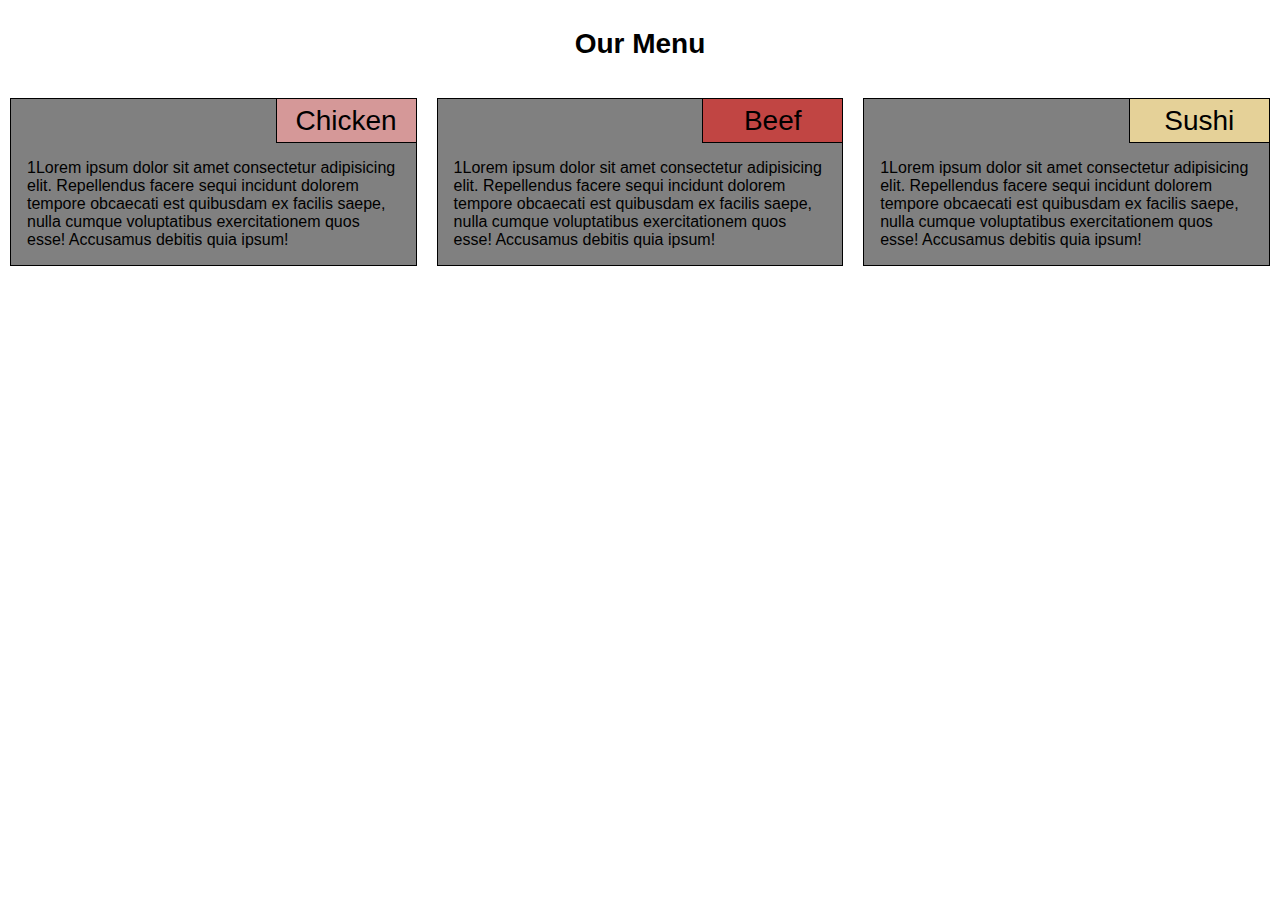
==== site_project_1/index.html @ 066e072b "It's almost done" ====
<!DOCTYPE html>
<html>
<head>
<meta charset="utf-8">
<meta name="viewport" content="width=device-width, initial-scale=1">
<title>Assignment Solution for Module 2</title>
<link rel="stylesheet" href="css/styles.css">
<link rel="stylesheet" href="css/optstyle.css">
</head>
<body>
    <header>
        <h1 class="title">Our Menu</h1>
    </header> 

    <div class="container">
        <div class="row">
            <div class="col-lg-4 col-md-6 col-sm-12">
                <article>
                    <p class="heading pinkbg">Chicken</p>
                    <p class="text">1Lorem ipsum dolor sit amet consectetur adipisicing elit. Repellendus facere sequi incidunt dolorem tempore obcaecati est quibusdam ex facilis saepe, nulla cumque voluptatibus exercitationem quos esse! Accusamus debitis quia ipsum!</p>
                </article>
            </div>
            <div class="col-lg-4 col-md-6 col-sm-12">
                <article>
                    <p class="heading redbg">Beef</p>
                    <p class="text">1Lorem ipsum dolor sit amet consectetur adipisicing elit. Repellendus facere sequi incidunt dolorem tempore obcaecati est quibusdam ex facilis saepe, nulla cumque voluptatibus exercitationem quos esse! Accusamus debitis quia ipsum!</p>
                </article>
            </div>
            <div class="col-lg-4 col-md-12 col-sm-12">
                <article>
                    <p class="heading yellowbg">Sushi</p>
                    <p class="text">1Lorem ipsum dolor sit amet consectetur adipisicing elit. Repellendus facere sequi incidunt dolorem tempore obcaecati est quibusdam ex facilis saepe, nulla cumque voluptatibus exercitationem quos esse! Accusamus debitis quia ipsum!</p>
                </article>
            </div>
        </div>

    </div>
</body>
</html>
---- site_project_1/css/styles.css ----
* {
    box-sizing: border-box;
    margin: 0;
    padding: 0;
    border: 0;
    font-family: Arial, Helvetica, sans-serif;
  }

  @media (min-width: 992px) {
    .col-lg-1, .col-lg-2, .col-lg-3, .col-lg-4, .col-lg-5, .col-lg-6, .col-lg-7, .col-lg-8, .col-lg-9, .col-lg-10, .col-lg-11, .col-lg-12 {
      float: left;
    }
    .col-lg-1 {
      width: 8.33%;
    }
    .col-lg-2 {
      width: 16.66%;
    }
    .col-lg-3 {
      width: 25%;
    }
    .col-lg-4 {
      width: 33.33%;
    }
    .col-lg-5 {
      width: 41.66%;
    }
    .col-lg-6 {
      width: 50%;
    }
    .col-lg-7 {
      width: 58.33%;
    }
    .col-lg-8 {
      width: 66.66%;
    }
    .col-lg-9 {
      width: 74.99%;
    }
    .col-lg-10 {
      width: 83.33%;
    }
    .col-lg-11 {
      width: 91.66%;
    }
    .col-lg-12 {
      width: 100%;
    }
  }
  
  /********** Medium devices only **********/
  @media (min-width: 768px) and (max-width: 991px) {
    .col-md-1, .col-md-2, .col-md-3, .col-md-4, .col-md-5, .col-md-6, .col-md-7, .col-md-8, .col-md-9, .col-md-10, .col-md-11, .col-md-12 {
      float: left;
    }
    .col-md-1 {
      width: 8.33%;
    }
    .col-md-2 {
      width: 16.66%;
    }
    .col-md-3 {
      width: 25%;
    }
    .col-md-4 {
      width: 33.33%;
    }
    .col-md-5 {
      width: 41.66%;
    }
    .col-md-6 {
      width: 50%;
    }
    .col-md-7 {
      width: 58.33%;
    }
    .col-md-8 {
      width: 66.66%;
    }
    .col-md-9 {
      width: 74.99%;
    }
    .col-md-10 {
      width: 83.33%;
    }
    .col-md-11 {
      width: 91.66%;
    }
    .col-md-12 {
      width: 100%;
    }
  }

  /********** Small devices only **********/
  @media (max-width: 767px) {
    .col-sm-1, .col-sm-2, .col-sm-3, .col-sm-4, .col-sm-5, .col-sm-6, .col-sm-7, .col-sm-8, .col-sm-9, .col-smd-10, .col-sm-11, .col-sm-12 {
      float: left;
    }
    .col-sm-1 {
      width: 8.33%;
    }
    .col-sm-2 {
      width: 16.66%;
    }
    .col-sm-3 {
      width: 25%;
    }
    .col-sm-4 {
      width: 33.33%;
    }
    .col-sm-5 {
      width: 41.66%;
    }
    .col-sm-6 {
      width: 50%;
    }
    .col-sm-7 {
      width: 58.33%;
    }
    .col-sm-8 {
      width: 66.66%;
    }
    .col-sm-9 {
      width: 74.99%;
    }
    .col-sm-10 {
      width: 83.33%;
    }
    .col-sm-11 {
      width: 91.66%;
    }
    .col-sm-12 {
      width: 100%;
    }
  }
---- site_project_1/css/optstyle.css ----
.item {

}


.title {
    text-align: center;
    margin: 1em;
    font-size: 175%;
  }

article {
    position: relative;
    float: left;
    border: 1px solid black;
    background-color: gray;
    margin: 10px;
    padding: 0px;
  }
.heading {
    float: right; 
    padding: 0.2em 0px 0.2em 0px; 
    border: solid black;
    border-width: 0 0 1px 1px; 
    width: 5em;
    text-align: center;
    font-size: 175%;
}
.text {
    float: left; 
    margin: 1em
}

.redbg {
    background-color: #c14543;
}

.pinkbg {
    background-color: #d59898;
}

.yellowbg {
    background-color: #e5d198;
}
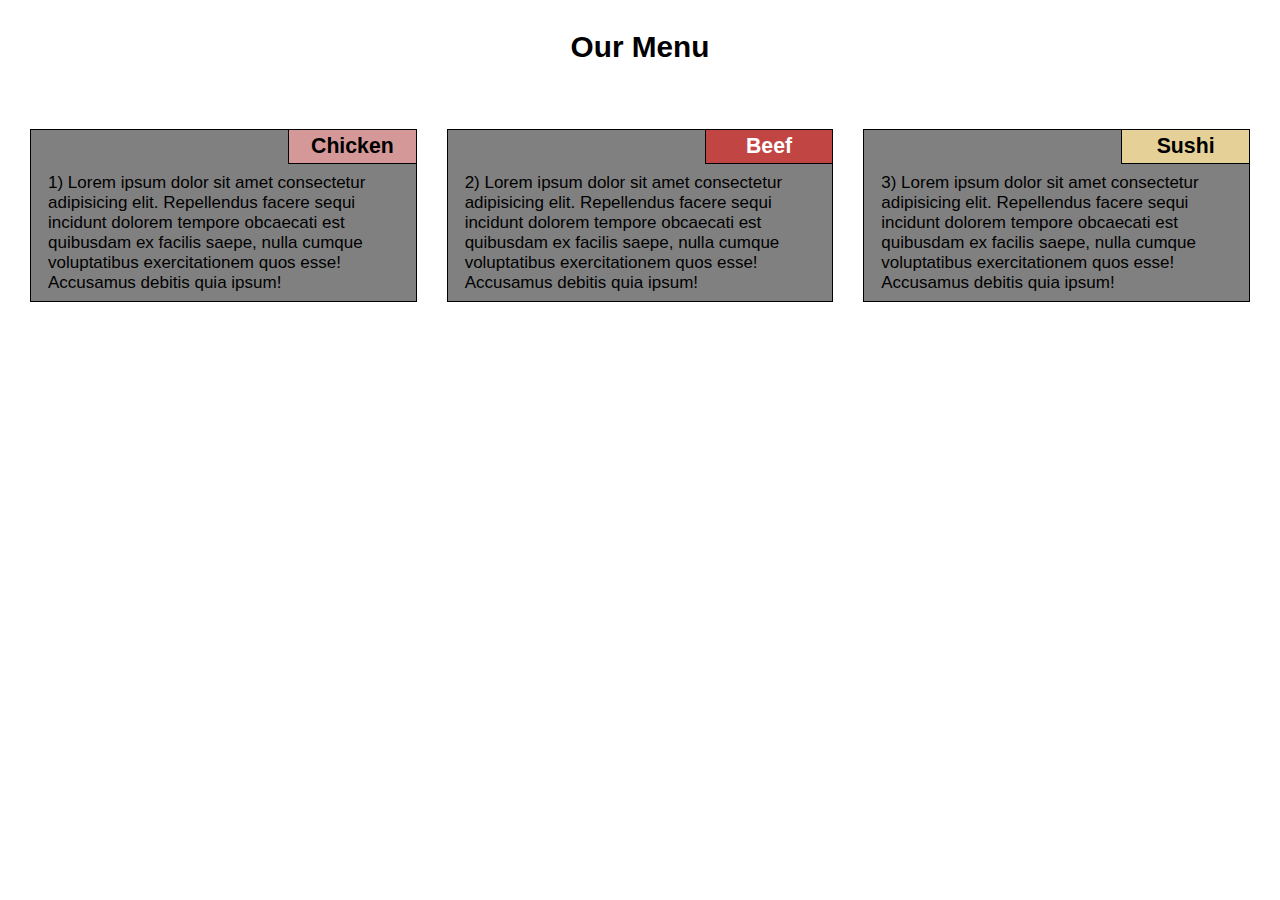
==== commit c6f3b063: "Final commit" ====
--- a/site_project_1/index.html
+++ b/site_project_1/index.html
@@ -1,11 +1,11 @@
 <!DOCTYPE html>
 <html>
+
 <head>
 <meta charset="utf-8">
 <meta name="viewport" content="width=device-width, initial-scale=1">
 <title>Assignment Solution for Module 2</title>
 <link rel="stylesheet" href="css/styles.css">
-<link rel="stylesheet" href="css/optstyle.css">
 </head>
 <body>
     <header>
@@ -16,24 +16,23 @@
         <div class="row">
             <div class="col-lg-4 col-md-6 col-sm-12">
                 <article>
-                    <p class="heading pinkbg">Chicken</p>
-                    <p class="text">1Lorem ipsum dolor sit amet consectetur adipisicing elit. Repellendus facere sequi incidunt dolorem tempore obcaecati est quibusdam ex facilis saepe, nulla cumque voluptatibus exercitationem quos esse! Accusamus debitis quia ipsum!</p>
+                    <h2 class="heading pinkbg">Chicken</h2>
+                    <p class="text">1) Lorem ipsum dolor sit amet consectetur adipisicing elit. Repellendus facere sequi incidunt dolorem tempore obcaecati est quibusdam ex facilis saepe, nulla cumque voluptatibus exercitationem quos esse! Accusamus debitis quia ipsum!</p>
                 </article>
             </div>
             <div class="col-lg-4 col-md-6 col-sm-12">
                 <article>
-                    <p class="heading redbg">Beef</p>
-                    <p class="text">1Lorem ipsum dolor sit amet consectetur adipisicing elit. Repellendus facere sequi incidunt dolorem tempore obcaecati est quibusdam ex facilis saepe, nulla cumque voluptatibus exercitationem quos esse! Accusamus debitis quia ipsum!</p>
+                    <h2 class="heading redbg">Beef</h2>
+                    <p class="text">2) Lorem ipsum dolor sit amet consectetur adipisicing elit. Repellendus facere sequi incidunt dolorem tempore obcaecati est quibusdam ex facilis saepe, nulla cumque voluptatibus exercitationem quos esse! Accusamus debitis quia ipsum!</p>
                 </article>
             </div>
             <div class="col-lg-4 col-md-12 col-sm-12">
                 <article>
-                    <p class="heading yellowbg">Sushi</p>
-                    <p class="text">1Lorem ipsum dolor sit amet consectetur adipisicing elit. Repellendus facere sequi incidunt dolorem tempore obcaecati est quibusdam ex facilis saepe, nulla cumque voluptatibus exercitationem quos esse! Accusamus debitis quia ipsum!</p>
+                    <h2 class="heading yellowbg">Sushi</h2>
+                    <p class="text">3) Lorem ipsum dolor sit amet consectetur adipisicing elit. Repellendus facere sequi incidunt dolorem tempore obcaecati est quibusdam ex facilis saepe, nulla cumque voluptatibus exercitationem quos esse! Accusamus debitis quia ipsum!</p>
                 </article>
             </div>
         </div>
-
     </div>
 </body>
 </html>--- a/site_project_1/css/styles.css
+++ b/site_project_1/css/styles.css
@@ -4,8 +4,10 @@
     padding: 0;
     border: 0;
     font-family: Arial, Helvetica, sans-serif;
+    font-size: 17px;
   }
 
+  /********** Large devices only **********/
   @media (min-width: 992px) {
     .col-lg-1, .col-lg-2, .col-lg-3, .col-lg-4, .col-lg-5, .col-lg-6, .col-lg-7, .col-lg-8, .col-lg-9, .col-lg-10, .col-lg-11, .col-lg-12 {
       float: left;
@@ -134,3 +136,49 @@
     }
   }
 
+  .title {
+    text-align: center;
+    margin: 1em;
+    font-size: 175%;
+  }
+
+  .container {
+    margin: 50px 15px;
+  }
+
+  .row article {
+    float: left;
+    border: 1px solid black;
+    background-color: gray;
+    margin: 15px;
+  }
+
+  .heading {
+    float: right; 
+    padding: 0.2em 0; 
+    border: solid black;
+    border-width: 0 0 1px 1px; 
+    font-size: 125%;
+    text-align: center;
+    width: 6em;
+  }
+
+  .text {
+    float: left; 
+    margin: 0.5em 1em;
+  }
+
+  .pinkbg {
+    background-color: #d59898;
+    color: black;
+  }
+  
+  .redbg {
+    background-color: #c14543;
+    color: white;
+  }
+
+  .yellowbg {
+    background-color: #e5d198;
+    color: black;
+  }
